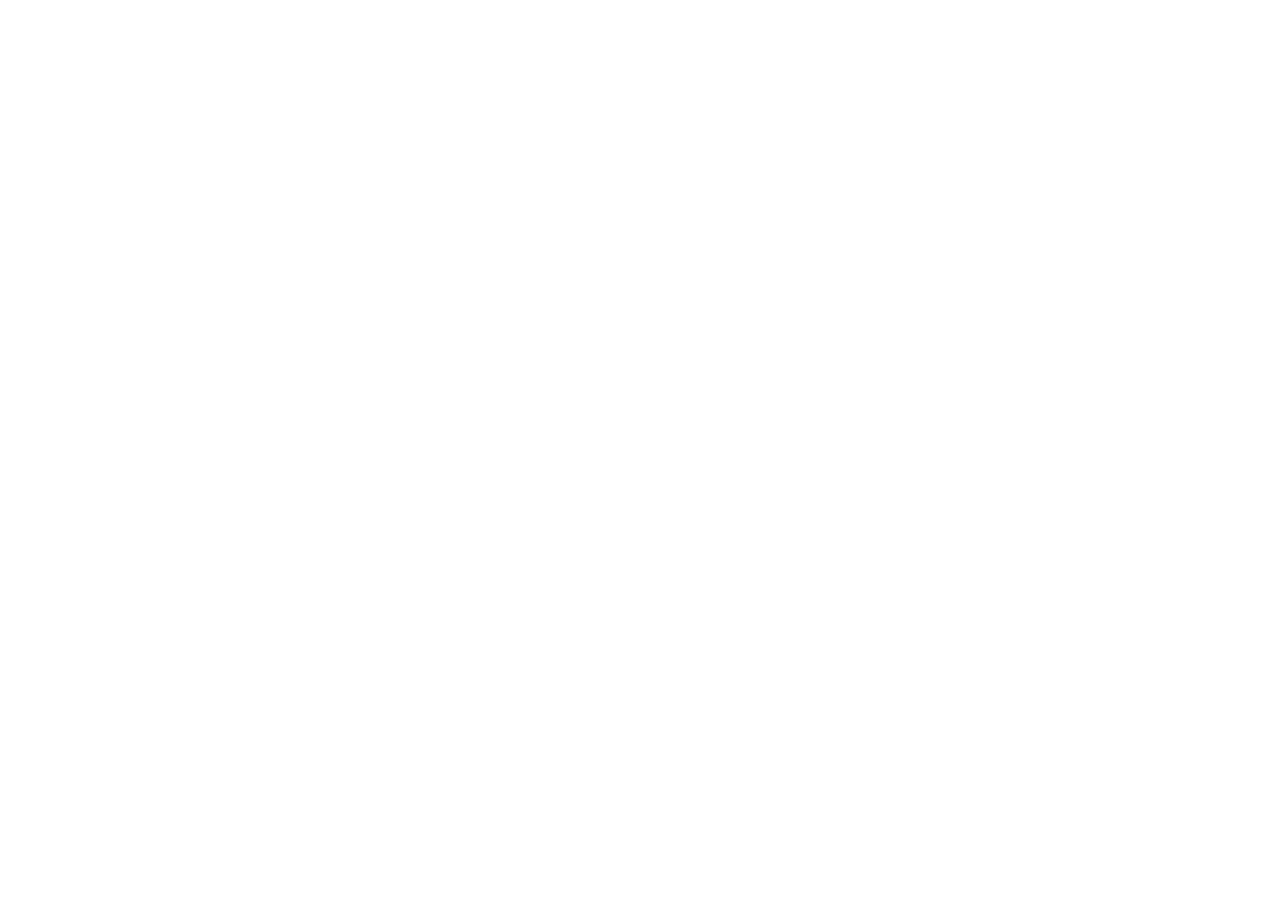
==== 17-calc/index.html @ 158437f1 "Подготовка файловой структуры для ДЗ" ====
<!DOCTYPE html>
<html lang="en">
<head>
    <meta charset="UTF-8">
    <meta name="viewport" content="width=device-width, initial-scale=1.0">
    <title>Document</title>
</head>
<body>
    <script src="./app.js"></script>
</body>
</html>
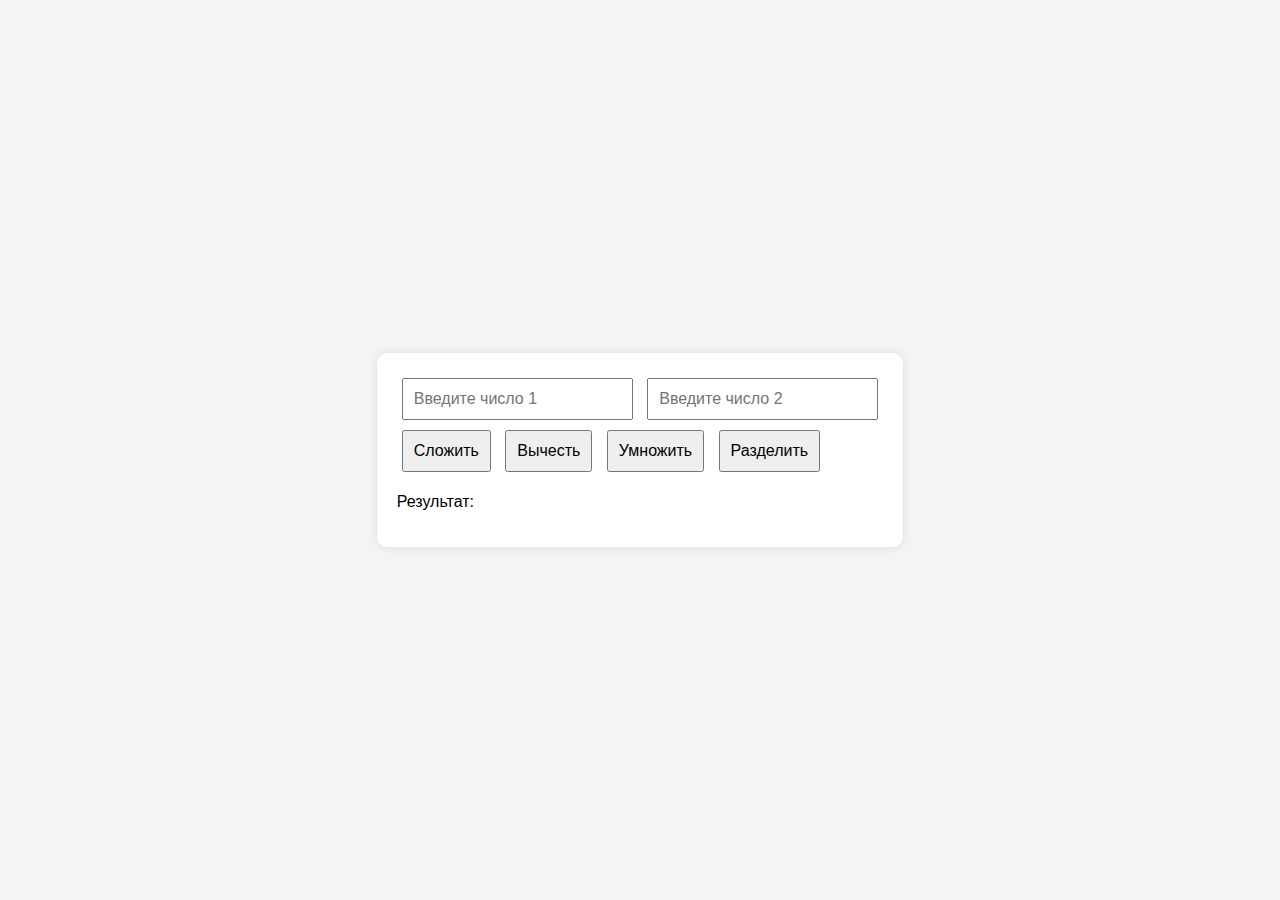
==== commit 4561dc9b: "17.13. Домашнее задание - Document Object Model" ====
--- a/17-calc/index.html
+++ b/17-calc/index.html
@@ -3,9 +3,21 @@
 <head>
     <meta charset="UTF-8">
     <meta name="viewport" content="width=device-width, initial-scale=1.0">
-    <title>Document</title>
+    <title>Калькулятор</title>
+    <link rel="stylesheet" href="style.css">
 </head>
 <body>
-    <script src="./app.js"></script>
+    <div class="calculator">
+        <input type="text" id="number1" placeholder="Введите число 1">
+        <input type="text" id="number2" placeholder="Введите число 2">
+        <br>
+        <button onclick="calculate('add')">Сложить</button>
+        <button onclick="calculate('subtract')">Вычесть</button>
+        <button onclick="calculate('multiply')">Умножить</button>
+        <button onclick="calculate('divide')">Разделить</button>
+        <br>
+        <p>Результат: <span id="result"></span></p>
+    </div>
+    <script src="app.js"></script>
 </body>
-</html>+</html>
--- a/17-calc/style.css
+++ b/17-calc/style.css
@@ -0,0 +1,30 @@
+body {
+    font-family: Arial, sans-serif;
+    display: flex;
+    justify-content: center;
+    align-items: center;
+    height: 100vh;
+    margin: 0;
+    background-color: #f4f4f4;
+}
+
+.calculator {
+    background: white;
+    padding: 20px;
+    border-radius: 10px;
+    box-shadow: 0 0 10px rgba(0, 0, 0, 0.1);
+}
+
+.calculator input, .calculator button {
+    margin: 5px;
+    padding: 10px;
+    font-size: 16px;
+}
+
+.calculator button {
+    cursor: pointer;
+}
+
+.calculator button:hover {
+    background-color: #ddd;
+}
